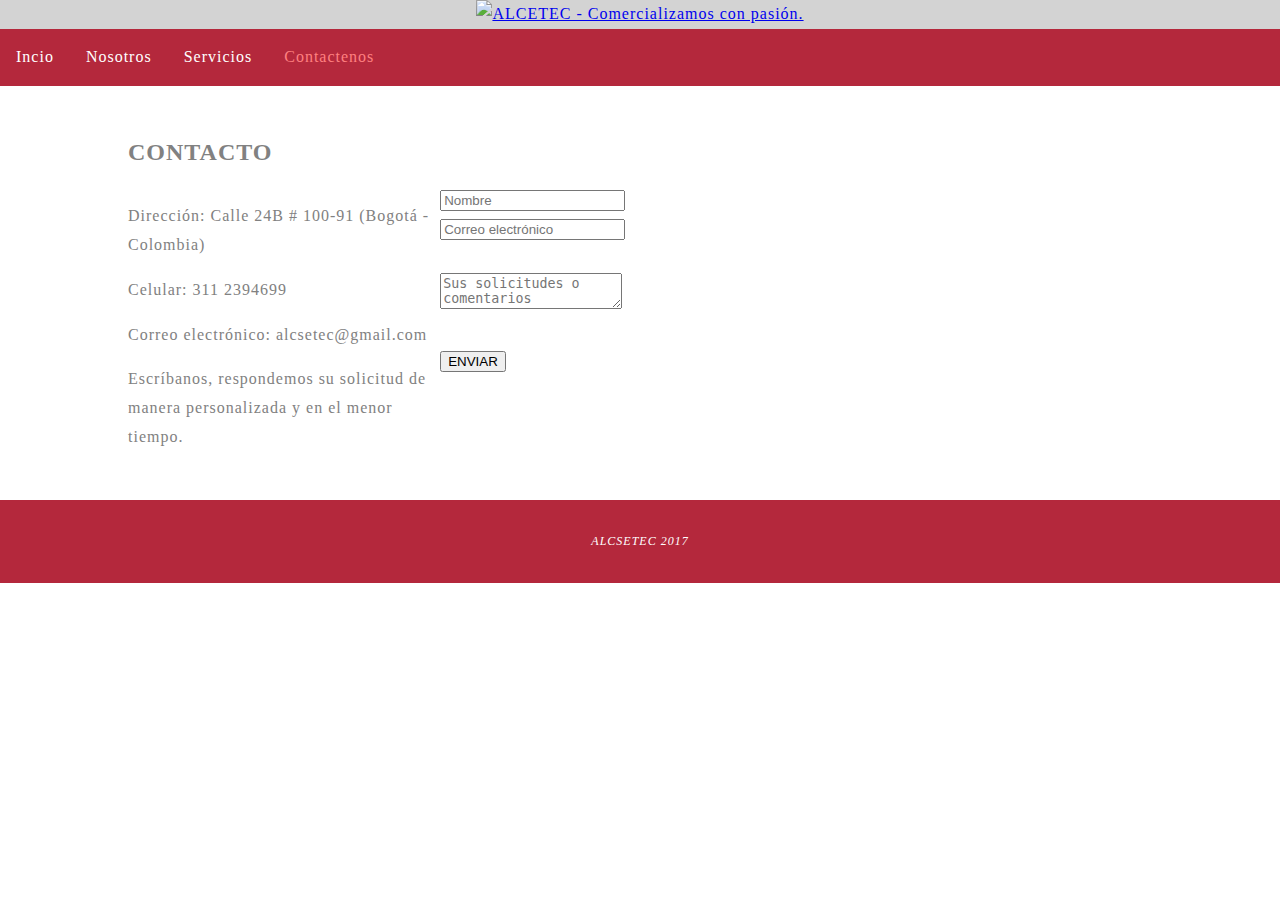
==== contacto.html @ 2f48801a "Add files via upload" ====
<!DOCTYPE html>
<html>
<head>
    <meta charset="utf-8">
    <meta name="viewport" content="width=device-width">
    <link rel="stylesheet" type="text/css" href="estilos.css">
    <script src="alcsetec.js"></script>
    <title>ALCSETEC</title>
</head>
<body>
    <!--Encabezado-->
    <header>
        <!--Logo y nombre de la empresa-->
        <div>
            <a href="index.html">
                <img src="imagenes/logo.png" alt="ALCETEC - Comercializamos con pasión.">
            </a>
        </div>
        <nav>
            <!--Barra de Menú--> 
            <ul class="navbar">
                <li><a href="index.html">Incio</a></li>
                <li><a href="nosotros.html">Nosotros</a></li>
                <li><a href="servicios.html">Servicios</a></li>
                <li class="activo"><a href="contacto.html">Contactenos</a></li>
            </ul>
        </nav>
    </header>
    <!--contenido-->  
    <div class="contenido">
        <section>
            <h2 class="text-center">CONTACTO</h2>
            <div>
                <div class="col1">
                    <p>Dirección: Calle 24B # 100-91 (Bogotá - Colombia)</p>
                    <p>Celular:   311 2394699</p>
                    <p>Correo electrónico: alcsetec@gmail.com</p>
                    <p>Escríbanos, respondemos su solicitud de manera personalizada y en el menor tiempo.</p>
                </div>
                <div class="col2">
                    <form method="post" action="#" onsubmit="return (validarNombre()&&validarCorreo()&&validarComentario())">
                        <div>
                            <input id="nombre" name="nombre" placeholder="Nombre" type="text"></input>
                            <span class="msg">
                                Por favor escriba su nombre.
                            </span>
                        </div>
                        <div>
                            <input id="correo" name="correo" placeholder="Correo electrónico" type="text"></input>
                            <span class="msg">
                                Por favor escriba un correo electónico valido.
                            </span>
                        </div>
                        <div>
                            <textarea id="comentarios" name="comentarios" placeholder="Sus solicitudes o comentarios"></textarea><br>
                            <span class="msg">
                                Por favor escriba un correo electónico valido.
                            </span>
                        </div>
                        <button id="btnEnvia" type="submit">ENVIAR</button>
                    </form>
                </div>
            </section>
        </div>
        <!--Pie de página-->   
        <footer>
            <div>
                <p>ALCSETEC 2017</p>
            </div>
        </footer>
    </body>
    </html>
---- estilos.css ----
@font-face{
	font-family: "BEBAS";
	src: url("fonts/BebasNeue.otf") format("opentype");
}

body{
	font: 16px "BEBAS", tahoma;
	line-height: 1.8em;
	color: #818181;
	letter-spacing: 1px;	
	margin: 0px;
	padding: 0px;
}

header{
	background-color: lightgray;
	text-align: center;
}

nav{
	height: auto;
	padding: 0px;
	margin: 0px;
	overflow: hidden;
	text-align: left;
	background-color: rgb(180,40,60);
	width: 100%;
}

.navbar{
	float: left;
	list-style-type: none;
	padding: 0px;
	margin: 0px;
}

.navbar li{
	float: left;

}

.navbar li a{
	display: block;
	color: white;
	text-align: center;
	padding: 14px 16px;
	text-decoration: none;
}

.navbar li a:hover{
	background-color: rgb(160,20,40);
}

.navbar li.activo a{
	color: #FF8080;
}

.contenido{
	margin: 0em 8em;
	padding: 2em 0em;
}

.col1{
	width: 30%;
	display: inline-block;
	vertical-align: top;
}

.col2{
	width: 50%;
	display: inline-block;
	vertical-align: top;
}

.msg{
	visibility: hidden;
}

.error{
	color: red;
}

footer{
	background-color: rgb(180,40,60);
	text-align: center;
	font-size: 12px;
	font-style: italic;
	color: white;
	margin: 0px;
	padding: 15px 0px 15px 0px;
}
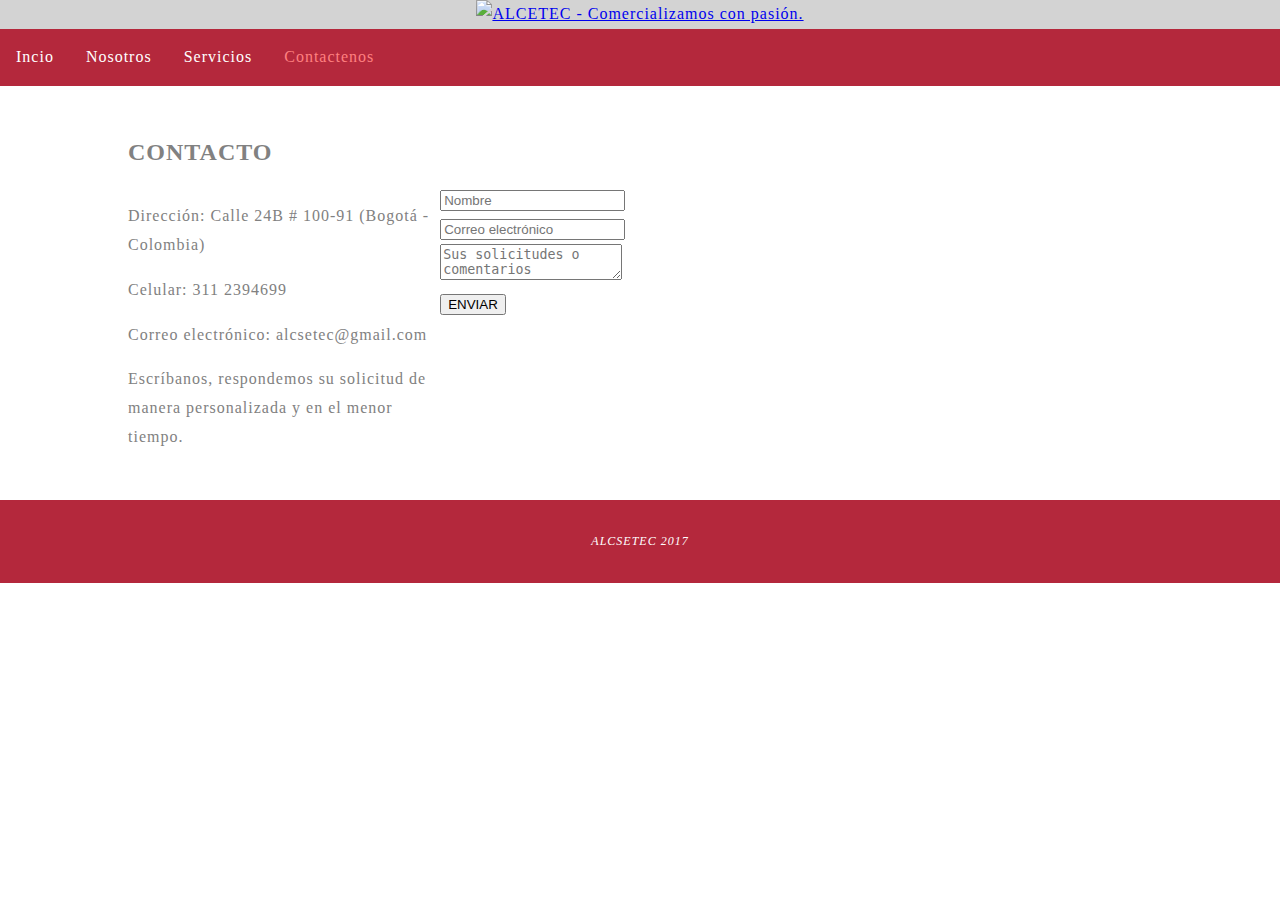
==== commit c5374ca7: "Add files via upload" ====
--- a/contacto.html
+++ b/contacto.html
@@ -38,24 +38,18 @@
                     <p>Escríbanos, respondemos su solicitud de manera personalizada y en el menor tiempo.</p>
                 </div>
                 <div class="col2">
-                    <form method="post" action="#" onsubmit="return (validarNombre()&&validarCorreo()&&validarComentario())">
+                    <form method="" action="" onsubmit="return (validacion())">
                         <div>
                             <input id="nombre" name="nombre" placeholder="Nombre" type="text"></input>
-                            <span class="msg">
-                                Por favor escriba su nombre.
-                            </span>
+                            <span class="msg"></span>
                         </div>
                         <div>
                             <input id="correo" name="correo" placeholder="Correo electrónico" type="text"></input>
-                            <span class="msg">
-                                Por favor escriba un correo electónico valido.
-                            </span>
+                            <span class="msg"></span>
                         </div>
                         <div>
                             <textarea id="comentarios" name="comentarios" placeholder="Sus solicitudes o comentarios"></textarea><br>
-                            <span class="msg">
-                                Por favor escriba un correo electónico valido.
-                            </span>
+                            <span class="msg"></span>
                         </div>
                         <button id="btnEnvia" type="submit">ENVIAR</button>
                     </form>
--- a/estilos.css
+++ b/estilos.css
@@ -73,10 +73,6 @@
 }
 
 .msg{
-	visibility: hidden;
-}
-
-.error{
 	color: red;
 }
 
@@ -88,4 +84,58 @@
 	color: white;
 	margin: 0px;
 	padding: 15px 0px 15px 0px;
+}
+
+.noticias{
+	width: 50%;
+	display: inline-block;
+	vertical-align: top;
+	border-radius: 20px;
+	border: 1px solid black;
+}
+
+.comentarios{
+	width: 40%;
+	display: inline-block;
+	vertical-align: top;
+	border-radius: 20px;
+	border: 1px solid black;
+}
+
+.tituloPanel{
+	text-align: center;
+	color: white;
+	background-color: black;
+	border-radius: 19px 19px 0px 0px;
+}
+
+.nota{
+	margin: 0em 3em;
+	padding: 1em 0em;
+}
+
+.tituloNota{
+	border-top: 1px dashed black;
+	color: black;
+	margin: 0px;
+}
+
+.contenidoNota{
+	border-bottom: 1px dashed black;
+	margin: 0px;
+}
+
+.foto{
+	width: 20%;
+	display: inline-block;
+}
+
+.texto{
+	width: 75%;
+	display: inline-block;
+}
+
+.avatar{
+	width: 40px;
+	height: 40px;
 }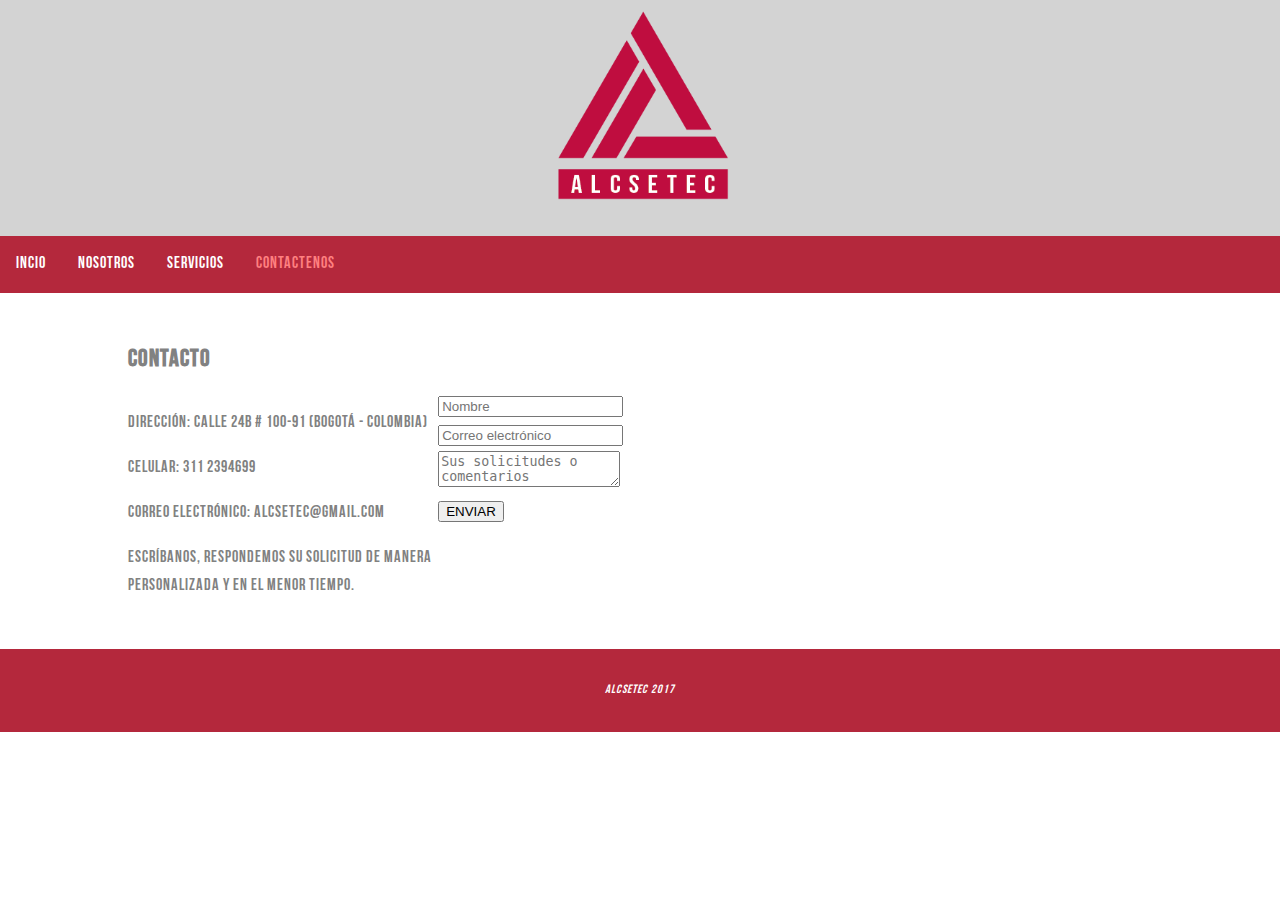
==== commit 872ec510: "Archivos validados" ====
--- a/contacto.html
+++ b/contacto.html
@@ -38,13 +38,13 @@
                     <p>Escríbanos, respondemos su solicitud de manera personalizada y en el menor tiempo.</p>
                 </div>
                 <div class="col2">
-                    <form method="" action="" onsubmit="return (validacion())">
+                    <form method="post" action="#" onsubmit="return validacion()">
                         <div>
-                            <input id="nombre" name="nombre" placeholder="Nombre" type="text"></input>
+                            <input id="nombre" name="nombre" placeholder="Nombre" type="text">
                             <span class="msg"></span>
                         </div>
                         <div>
-                            <input id="correo" name="correo" placeholder="Correo electrónico" type="text"></input>
+                            <input id="correo" name="correo" placeholder="Correo electrónico" type="text">
                             <span class="msg"></span>
                         </div>
                         <div>
@@ -54,13 +54,14 @@
                         <button id="btnEnvia" type="submit">ENVIAR</button>
                     </form>
                 </div>
-            </section>
+            </div>
+        </section>
+    </div>
+    <!--Pie de página-->   
+    <footer>
+        <div>
+            <p>ALCSETEC 2017</p>
         </div>
-        <!--Pie de página-->   
-        <footer>
-            <div>
-                <p>ALCSETEC 2017</p>
-            </div>
-        </footer>
-    </body>
-    </html>+    </footer>
+</body>
+</html>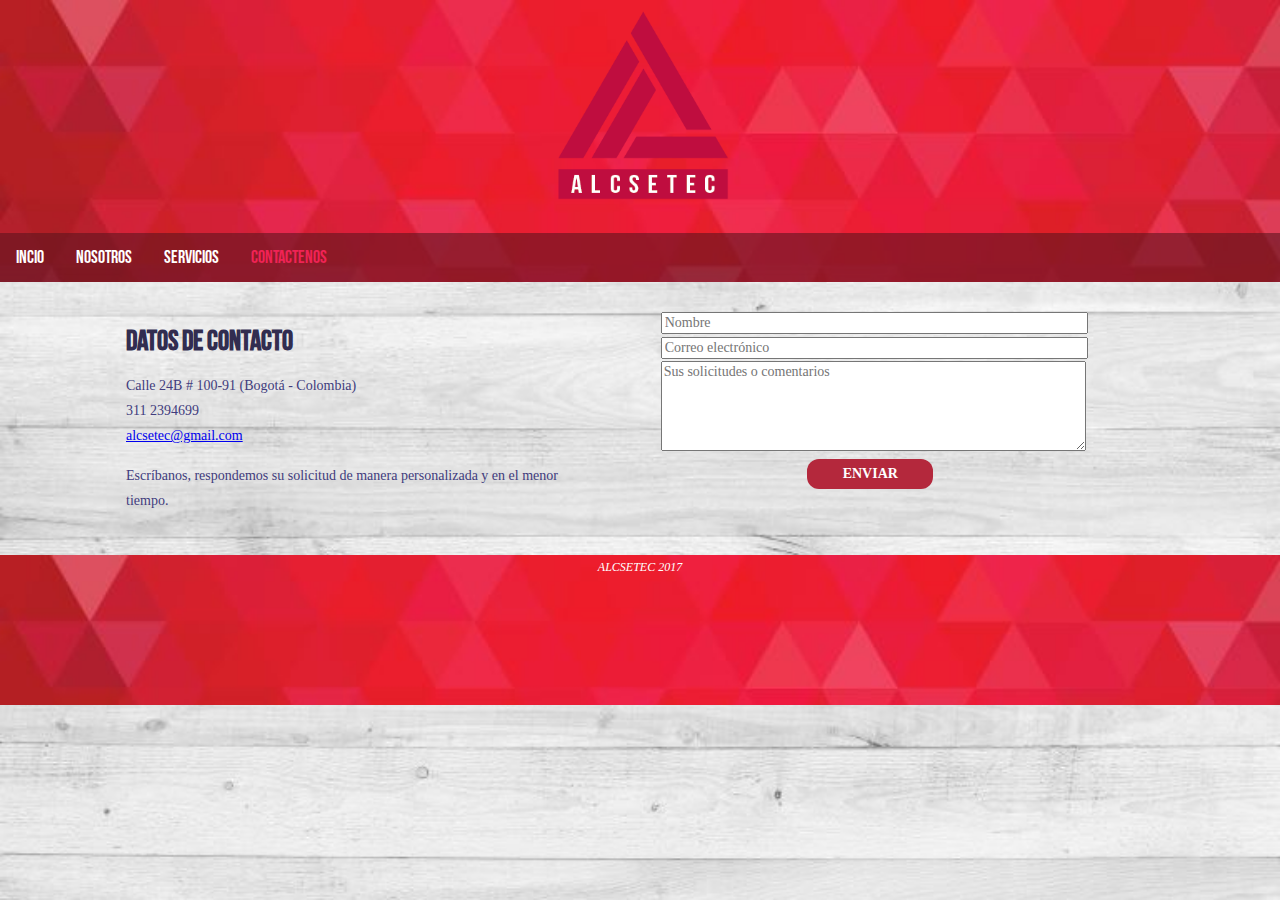
==== commit 5efcd78a: "Mejoras en apariencia visual" ====
--- a/contacto.html
+++ b/contacto.html
@@ -1,67 +1,67 @@
 <!DOCTYPE html>
 <html>
 <head>
-    <meta charset="utf-8">
-    <meta name="viewport" content="width=device-width">
-    <link rel="stylesheet" type="text/css" href="estilos.css">
-    <script src="alcsetec.js"></script>
-    <title>ALCSETEC</title>
+	<meta charset="utf-8">
+	<meta name="viewport" content="width=device-width">
+	<link rel="stylesheet" type="text/css" href="estilos.css">
+	<script src="alcsetec.js"></script>
+	<title>ALCSETEC</title>
 </head>
 <body>
-    <!--Encabezado-->
-    <header>
-        <!--Logo y nombre de la empresa-->
-        <div>
-            <a href="index.html">
-                <img src="imagenes/logo.png" alt="ALCETEC - Comercializamos con pasión.">
-            </a>
-        </div>
-        <nav>
-            <!--Barra de Menú--> 
-            <ul class="navbar">
-                <li><a href="index.html">Incio</a></li>
-                <li><a href="nosotros.html">Nosotros</a></li>
-                <li><a href="servicios.html">Servicios</a></li>
-                <li class="activo"><a href="contacto.html">Contactenos</a></li>
-            </ul>
-        </nav>
-    </header>
-    <!--contenido-->  
-    <div class="contenido">
-        <section>
-            <h2 class="text-center">CONTACTO</h2>
+	<!--Encabezado-->
+	<header>
+		<!--Logo y nombre de la empresa-->
+		<div>
+			<a href="index.html">
+				<img src="imagenes/logo.png" alt="ALCETEC - Comercializamos con pasión.">
+			</a>
+		</div>
+		<nav>
+			<!--Barra de Menú--> 
+			<ul class="navbar">
+				<li><a href="index.html">Incio</a></li>
+				<li><a href="nosotros.html">Nosotros</a></li>
+				<li><a href="servicios.html">Servicios</a></li>
+				<li class="activo"><a href="contacto.html">Contactenos</a></li>
+			</ul>
+		</nav>
+	</header>
+	<!--contenido-->  
+	<div class="contenido">
+		<section>
             <div>
-                <div class="col1">
-                    <p>Dirección: Calle 24B # 100-91 (Bogotá - Colombia)</p>
-                    <p>Celular:   311 2394699</p>
-                    <p>Correo electrónico: alcsetec@gmail.com</p>
-                    <p>Escríbanos, respondemos su solicitud de manera personalizada y en el menor tiempo.</p>
-                </div>
-                <div class="col2">
-                    <form method="post" action="#" onsubmit="return validacion()">
-                        <div>
-                            <input id="nombre" name="nombre" placeholder="Nombre" type="text">
-                            <span class="msg"></span>
-                        </div>
-                        <div>
-                            <input id="correo" name="correo" placeholder="Correo electrónico" type="text">
-                            <span class="msg"></span>
-                        </div>
-                        <div>
-                            <textarea id="comentarios" name="comentarios" placeholder="Sus solicitudes o comentarios"></textarea><br>
-                            <span class="msg"></span>
-                        </div>
-                        <button id="btnEnvia" type="submit">ENVIAR</button>
-                    </form>
-                </div>
+               <div class="col2">
+               <h1>Datos de contacto</h1>
+                <p>Calle 24B # 100-91 (Bogotá - Colombia)<br>
+                311 2394699<br>
+                <a href="mailto:alcsetec@gmail.com">alcsetec@gmail.com</a></p>
+                <p>Escríbanos, respondemos su solicitud de manera personalizada y en el menor tiempo.</p>
             </div>
-        </section>
-    </div>
-    <!--Pie de página-->   
-    <footer>
-        <div>
-            <p>ALCSETEC 2017</p>
-        </div>
-    </footer>
+            <div class="col2">
+             <form method="post" action="#" onsubmit="return validacion()">
+              <div>
+               <input id="nombre" name="nombre" placeholder="Nombre" type="text">
+               <span class="msg"></span>
+           </div>
+           <div>
+               <input id="correo" name="correo" placeholder="Correo electrónico" type="text">
+               <span class="msg"></span>
+           </div>
+           <div>
+               <textarea id="comentarios" name="comentarios" placeholder="Sus solicitudes o comentarios"></textarea><br>
+               <span class="msg"></span>
+           </div>
+           <button class="btnEnviar" id="btnEnvia" type="submit">ENVIAR</button>
+       </form>
+   </div>
+</div>
+</section>
+</div>
+<!--Pie de página-->   
+<footer>
+  <span>
+   ALCSETEC 2017
+</span>
+</footer>
 </body>
 </html>--- a/estilos.css
+++ b/estilos.css
@@ -4,27 +4,36 @@
 }
 
 body{
-	font: 16px "BEBAS", tahoma;
+	background-image: url("imagenes/fondo2.jpg");
+	background-size: 100%;
+	font: 14px "Myriad Pro", "Lucida Sans";
 	line-height: 1.8em;
-	color: #818181;
-	letter-spacing: 1px;	
+	color: rgb(65,60,125);
 	margin: 0px;
 	padding: 0px;
 }
 
 header{
-	background-color: lightgray;
+	background-image: url("imagenes/fondo1.jpg");
+	background-size: 100%;
+	background-repeat: no-repeat;
 	text-align: center;
 }
 
 nav{
+	font: 18px "BEBAS","Tahoma";
 	height: auto;
 	padding: 0px;
 	margin: 0px;
 	overflow: hidden;
-	text-align: left;
-	background-color: rgb(180,40,60);
+	text-align: center;
+	background-color: rgba(94,20,30,0.6);
 	width: 100%;
+}
+
+h1{
+	font-family: "BEBAS","Tahoma";
+	color: rgb(50,45,80);
 }
 
 .navbar{
@@ -48,11 +57,11 @@
 }
 
 .navbar li a:hover{
-	background-color: rgb(160,20,40);
+	background-color: rgb(155,35,55);
 }
 
 .navbar li.activo a{
-	color: #FF8080;
+	color: rgb(240,35,85);
 }
 
 .contenido{
@@ -67,9 +76,10 @@
 }
 
 .col2{
-	width: 50%;
+	width: 45%;
 	display: inline-block;
 	vertical-align: top;
+	padding: 0em 1em;
 }
 
 .msg{
@@ -77,13 +87,15 @@
 }
 
 footer{
-	background-color: rgb(180,40,60);
+	background-image: url("imagenes/fondo1.jpg");
+	background-size: 100%;
+	background-repeat: no-repeat;
 	text-align: center;
 	font-size: 12px;
 	font-style: italic;
 	color: white;
 	margin: 0px;
-	padding: 15px 0px 15px 0px;
+	height: 150px;
 }
 
 .noticias{
@@ -91,7 +103,9 @@
 	display: inline-block;
 	vertical-align: top;
 	border-radius: 20px;
-	border: 1px solid black;
+	border: 1px solid rgb(50,45,80);
+	background-color: rgba(255,255,255,0.6);
+	box-shadow: 10px 10px 10px dimgray;
 }
 
 .comentarios{
@@ -99,30 +113,39 @@
 	display: inline-block;
 	vertical-align: top;
 	border-radius: 20px;
-	border: 1px solid black;
+	border: 1px solid rgb(50,45,80);
+	margin-left: 2em;
+	background-color: rgba(255,255,255,0.6);
+	box-shadow: 10px 10px 10px dimgray;
 }
 
 .tituloPanel{
+	font-weight: bold;
 	text-align: center;
 	color: white;
-	background-color: black;
+	background-color: rgb(50,45,80);
 	border-radius: 19px 19px 0px 0px;
 }
 
 .nota{
-	margin: 0em 3em;
+	margin: 0em 2em;
 	padding: 1em 0em;
 }
 
 .tituloNota{
-	border-top: 1px dashed black;
-	color: black;
+	font-weight: bold;
+	border-top: 1px dashed rgb(50,45,80);
+	color: rgb(50,45,80);
 	margin: 0px;
+	padding: 0px;
 }
 
 .contenidoNota{
-	border-bottom: 1px dashed black;
+	color: rgb(65,60,125);
+	font-size: 12px;
+	border-bottom: 1px dashed rgb(50,45,80);
 	margin: 0px;
+	padding: 0px;
 }
 
 .foto{
@@ -138,4 +161,30 @@
 .avatar{
 	width: 40px;
 	height: 40px;
+}
+
+input{
+	font: 14px "Myriad Pro", "Lucida Sans";
+	width: 100%;
+}
+
+textarea{
+	font: 14px "Myriad Pro", "Lucida Sans";
+	width: 100%;
+	height: 6em;
+}
+form{
+	padding: 0em 2em;
+	text-align: center;
+}
+
+.btnEnviar{
+	font: 14px "Myriad Pro", "Lucida Sans";
+	border: none;
+	font-weight: bold;
+	color: white;
+	height: 30px;
+	background-color: rgb(180,40,60);
+	width: 30%;
+	border-radius: 12px;
 }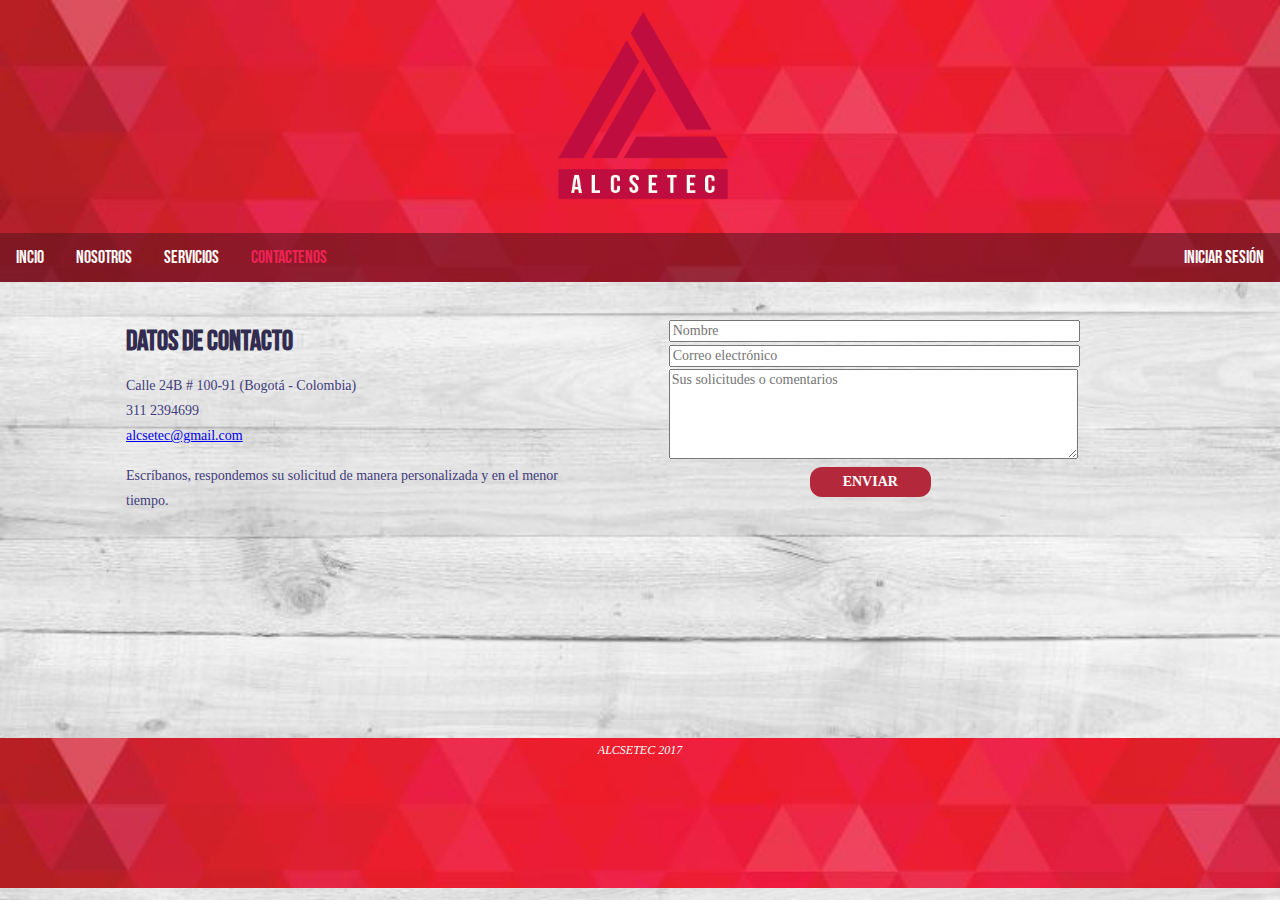
==== commit 327c2830: "Adición pagina de login" ====
--- a/contacto.html
+++ b/contacto.html
@@ -24,6 +24,9 @@
 				<li><a href="servicios.html">Servicios</a></li>
 				<li class="activo"><a href="contacto.html">Contactenos</a></li>
 			</ul>
+            <ul class="navbar-corp">
+                <li><a href="login.php">Iniciar sesión</a></li>
+            </ul>
 		</nav>
 	</header>
 	<!--contenido-->  
--- a/estilos.css
+++ b/estilos.css
@@ -64,7 +64,36 @@
 	color: rgb(240,35,85);
 }
 
+.navbar-corp{
+	float: right;
+	list-style-type: none;
+	padding: 0px;
+	margin: 0px;
+}
+
+.navbar-corp li{
+	float: right;
+
+}
+
+.navbar-corp li a{
+	display: block;
+	color: white;
+	text-align: center;
+	padding: 14px 16px;
+	text-decoration: none;
+}
+
+.navbar-corp li a:hover{
+	background-color: rgb(155,35,55);
+}
+
+.navbar-corp li.activo a{
+	color: rgb(240,35,85);
+}
+
 .contenido{
+	min-height: 400px;
 	margin: 0em 8em;
 	padding: 2em 0em;
 }
@@ -174,6 +203,7 @@
 	height: 6em;
 }
 form{
+	margin: 8px;
 	padding: 0em 2em;
 	text-align: center;
 }
